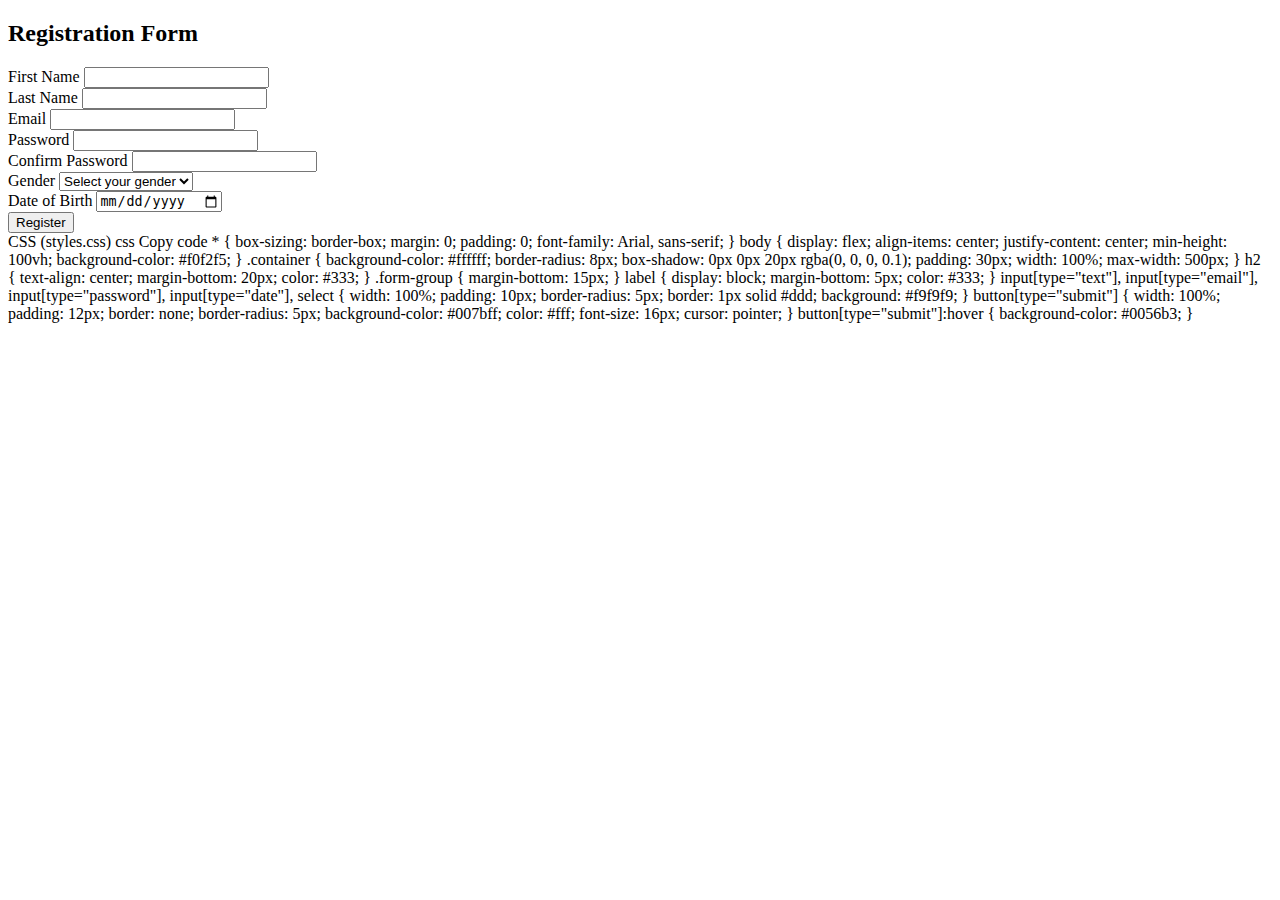
==== Assignment 3.html @ 2a288ebb "Assignment 2.1 added" ====
<!DOCTYPE html>
<html lang="en">
<head>
    <meta charset="UTF-8">
    <meta name="viewport" content="width=device-width, initial-scale=1.0">
    <link rel="stylesheet" href="styles.css">
    <title>Registration Form</title>
</head>
<body>
    <div class="container">
        <h2>Registration Form</h2>
        <form id="registrationForm">
            <div class="form-group">
                <label for="firstName">First Name</label>
                <input type="text" id="firstName" name="firstName" required>
            </div>
            <div class="form-group">
                <label for="lastName">Last Name</label>
                <input type="text" id="lastName" name="lastName" required>
            </div>
            <div class="form-group">
                <label for="email">Email</label>
                <input type="email" id="email" name="email" required>
            </div>
            <div class="form-group">
                <label for="password">Password</label>
                <input type="password" id="password" name="password" required>
            </div>
            <div class="form-group">
                <label for="confirmPassword">Confirm Password</label>
                <input type="password" id="confirmPassword" name="confirmPassword" required>
            </div>
            <div class="form-group">
                <label for="gender">Gender</label>
                <select id="gender" name="gender" required>
                    <option value="" disabled selected>Select your gender</option>
                    <option value="male">Male</option>
                    <option value="female">Female</option>
                    <option value="other">Other</option>
                </select>
            </div>
            <div class="form-group">
                <label for="dob">Date of Birth</label>
                <input type="date" id="dob" name="dob" required>
            </div>
            <div class="form-group">
                <button type="submit">Register</button>
            </div>
        </form>
    </div>
</body>
</html>
CSS (styles.css)
css
Copy code
* {
    box-sizing: border-box;
    margin: 0;
    padding: 0;
    font-family: Arial, sans-serif;
}

body {
    display: flex;
    align-items: center;
    justify-content: center;
    min-height: 100vh;
    background-color: #f0f2f5;
}

.container {
    background-color: #ffffff;
    border-radius: 8px;
    box-shadow: 0px 0px 20px rgba(0, 0, 0, 0.1);
    padding: 30px;
    width: 100%;
    max-width: 500px;
}

h2 {
    text-align: center;
    margin-bottom: 20px;
    color: #333;
}

.form-group {
    margin-bottom: 15px;
}

label {
    display: block;
    margin-bottom: 5px;
    color: #333;
}

input[type="text"],
input[type="email"],
input[type="password"],
input[type="date"],
select {
    width: 100%;
    padding: 10px;
    border-radius: 5px;
    border: 1px solid #ddd;
    background: #f9f9f9;
}

button[type="submit"] {
    width: 100%;
    padding: 12px;
    border: none;
    border-radius: 5px;
    background-color: #007bff;
    color: #fff;
    font-size: 16px;
    cursor: pointer;
}

button[type="submit"]:hover {
    background-color: #0056b3;
}
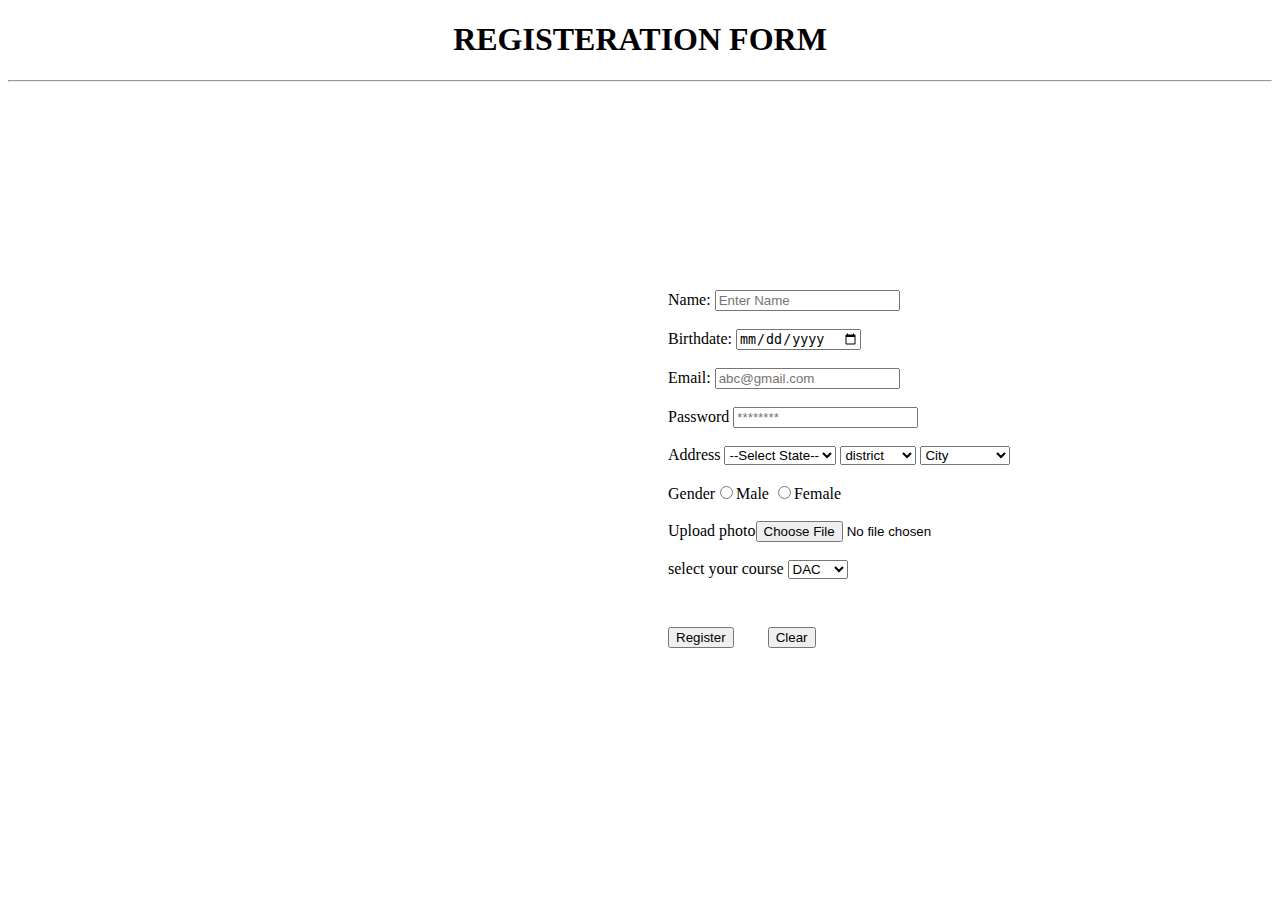
==== commit 6a17be63: "Assignment 2.1" ====
--- a/Assignment 3.html
+++ b/Assignment 3.html
@@ -1,121 +1,82 @@
 <!DOCTYPE html>
 <html lang="en">
+
 <head>
     <meta charset="UTF-8">
     <meta name="viewport" content="width=device-width, initial-scale=1.0">
-    <link rel="stylesheet" href="styles.css">
-    <title>Registration Form</title>
+    <title>Assignment3</title>
 </head>
+
 <body>
-    <div class="container">
-        <h2>Registration Form</h2>
-        <form id="registrationForm">
-            <div class="form-group">
-                <label for="firstName">First Name</label>
-                <input type="text" id="firstName" name="firstName" required>
-            </div>
-            <div class="form-group">
-                <label for="lastName">Last Name</label>
-                <input type="text" id="lastName" name="lastName" required>
-            </div>
-            <div class="form-group">
-                <label for="email">Email</label>
-                <input type="email" id="email" name="email" required>
-            </div>
-            <div class="form-group">
-                <label for="password">Password</label>
-                <input type="password" id="password" name="password" required>
-            </div>
-            <div class="form-group">
-                <label for="confirmPassword">Confirm Password</label>
-                <input type="password" id="confirmPassword" name="confirmPassword" required>
-            </div>
-            <div class="form-group">
-                <label for="gender">Gender</label>
-                <select id="gender" name="gender" required>
-                    <option value="" disabled selected>Select your gender</option>
-                    <option value="male">Male</option>
-                    <option value="female">Female</option>
-                    <option value="other">Other</option>
+    <center>
+        <h1>REGISTERATION FORM</h1>
+    </center>
+    <HR>
+    </HR>
+    <div style="display: flex;">
+        <div style="margin-top: 200px;">
+            <iframe width="560" height="315" src="https://www.youtube.com/embed/Az5Bt3zUtiM?si=GWujTwRIOSPirsKl"
+                title="YouTube video player" frameborder="0"
+                allow="accelerometer; autoplay; clipboard-write; encrypted-media; gyroscope; picture-in-picture; web-share"
+                referrerpolicy="strict-origin-when-cross-origin" allowfullscreen></iframe>
+
+        </div>
+        <div  style= "margin-left:100px ; margin-top: 200px;">
+            <form>
+                Name: <input type="text" id="name" placeholder="Enter Name"><br> <br>
+                Birthdate: <input type="date" id="Birthdate" placeholder="DD/MM/YYYY"><br> <br>
+                Email: <input type="email" id="email" placeholder="abc@gmail.com"><br><br>
+                Password <input type="password" id="password" placeholder="********"><br><br>
+                <label for="state">Address</label>
+                <select id="state" name="state">
+                    <option value="">--Select State--</option>
+                    <option value="MH">Maharashtra</option>
+                    <option value="GJ">Gujarat</option>
+                    <option value="KA">Karnataka</option>
+                    <option value="TN">Tamil Nadu</option>
+                    <option value="UP">Uttar Pradesh</option>
+
                 </select>
-            </div>
-            <div class="form-group">
-                <label for="dob">Date of Birth</label>
-                <input type="date" id="dob" name="dob" required>
-            </div>
-            <div class="form-group">
-                <button type="submit">Register</button>
-            </div>
-        </form>
+                <select id="district" name="district">
+                    <option value="">district</option>
+                    <option value="MH">Kolhapur</option>
+                    <option value="GJ">Sangli</option>
+                    <option value="KA">Pune</option>
+                    <option value="TN">Satara</option>
+                    <option value="UP">Mumbai</option>
+
+                </select>
+                <select id="city" name="city">
+                    <option value="">City</option>
+                    <option value="MH">Kolhapur</option>
+                    <option value="GJ">Ichalkaranji</option>
+                    <option value="KA">Kodoli</option>
+                    <option value="TN">Kagal</option>
+
+
+                </select>
+                <br> <br>
+                Gender<input type="radio" name="gender" id="m">Male
+                <input type="radio" name="gender" id="f">Female
+                <br>
+                <br>Upload photo<input type="file"> <br> <br>
+                select your course <select name="city" id="city" value="city">
+                    <option value="d">DAC</option>
+                    <option value="m">DMC</option>
+                    <option value="de">DESD</option>
+                    <option value="di">DITIS</option>
+                </select>
+                <br><br>
+                <input type="button" value="Register">
+                <input type="reset" name="reset" value="Clear" style="margin: 30PX;">
+
+
+
+            </form>
+
+        </div>
+
     </div>
 </body>
-</html>
-CSS (styles.css)
-css
-Copy code
-* {
-    box-sizing: border-box;
-    margin: 0;
-    padding: 0;
-    font-family: Arial, sans-serif;
-}
 
-body {
-    display: flex;
-    align-items: center;
-    justify-content: center;
-    min-height: 100vh;
-    background-color: #f0f2f5;
-}
-
-.container {
-    background-color: #ffffff;
-    border-radius: 8px;
-    box-shadow: 0px 0px 20px rgba(0, 0, 0, 0.1);
-    padding: 30px;
-    width: 100%;
-    max-width: 500px;
-}
-
-h2 {
-    text-align: center;
-    margin-bottom: 20px;
-    color: #333;
-}
-
-.form-group {
-    margin-bottom: 15px;
-}
-
-label {
-    display: block;
-    margin-bottom: 5px;
-    color: #333;
-}
-
-input[type="text"],
-input[type="email"],
-input[type="password"],
-input[type="date"],
-select {
-    width: 100%;
-    padding: 10px;
-    border-radius: 5px;
-    border: 1px solid #ddd;
-    background: #f9f9f9;
-}
-
-button[type="submit"] {
-    width: 100%;
-    padding: 12px;
-    border: none;
-    border-radius: 5px;
-    background-color: #007bff;
-    color: #fff;
-    font-size: 16px;
-    cursor: pointer;
-}
-
-button[type="submit"]:hover {
-    background-color: #0056b3;
-}+</html>